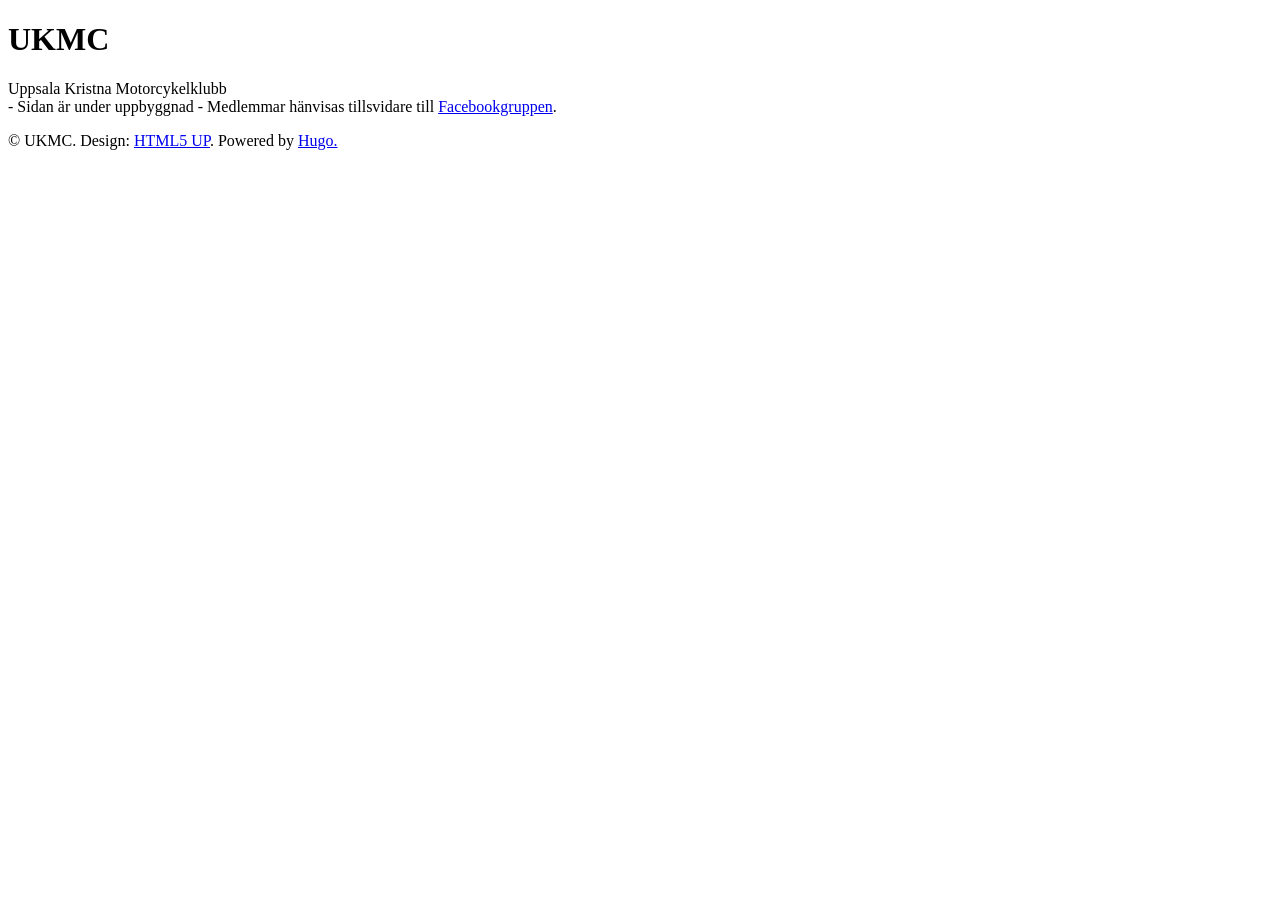
==== public/index.html @ 24ff22d8 "Publishing draft" ====
<!DOCTYPE HTML>

<html>
	<head>
	<meta name="generator" content="Hugo 0.19" />
		<title>UKMC</title>
		<meta charset="utf-8" />
		<meta name="viewport" content="width=device-width, initial-scale=1, user-scalable=no" />
		<link rel="stylesheet" href="/css/main.css" />
		<link rel="stylesheet" href="/css/project.css" />
		
		<noscript><link rel="stylesheet" href="/css/noscript.css" /></noscript>
	</head>
	
			<script src="/js/jquery.min.js"></script>
	<body>

    
      <div id="wrapper">

        
          <header id="header">
            <div class="logo">
              
                        
              <span class="icon fa-diamond"></span>
            
            </div>
            <div class="content">
              <div class="inner">
                <h1>UKMC</h1>
                <p><!--[-->Uppsala Kristna Motorcykelklubb<!--]--><br />
                <!--[-->- Sidan är under uppbyggnad - Medlemmar hänvisas tillsvidare till <a href="https://www.facebook.com/groups/uppsalakristnamc">Facebookgruppen</a>.<!--]--></p>
              </div>
            </div>
            <nav>
              <ul>
                
              </ul>
            </nav>
          </header>

        
          <div id="main">
            
          </div>

        
          <div id="languages">
            
          </div>

				
					<footer id="footer">
						<p class="copyright">&copy; UKMC. Design: <a href="https://html5up.net">HTML5 UP</a>. Powered by <a href="https://www.gohugo.io/">Hugo.</a></p>
					</footer>

			</div>
		
			<div id="bg"></div>

		
			<script src="/js/skel.min.js"></script>
			<script src="/js/util.js"></script>
			<script src="/js/main.js"></script>
			

	</body>
</html>
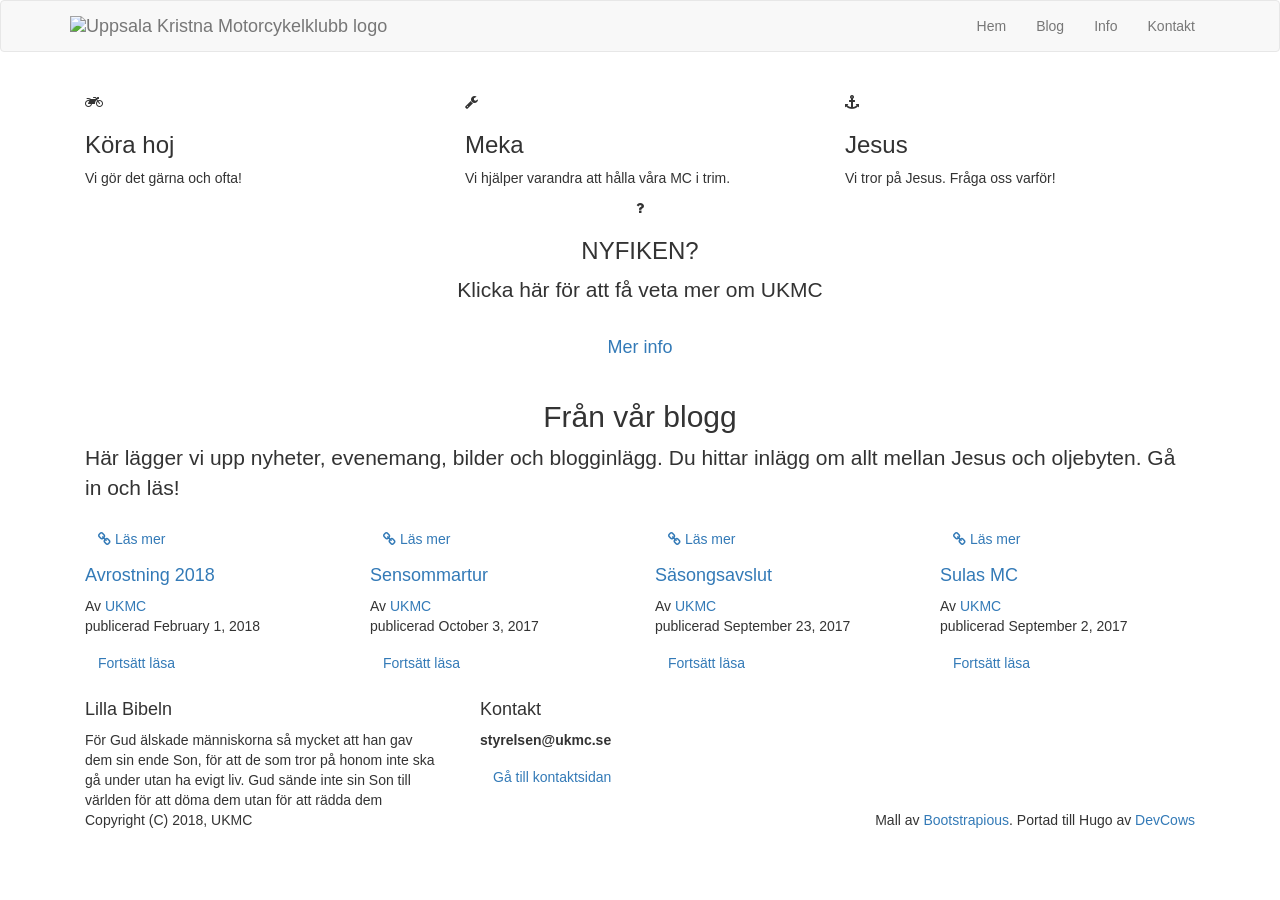
==== commit b300fc9d: "publish" ====
--- a/public/index.html
+++ b/public/index.html
@@ -1,70 +1,531 @@
-<!DOCTYPE HTML>
-
-<html>
-	<head>
-	<meta name="generator" content="Hugo 0.19" />
-		<title>UKMC</title>
-		<meta charset="utf-8" />
-		<meta name="viewport" content="width=device-width, initial-scale=1, user-scalable=no" />
-		<link rel="stylesheet" href="/css/main.css" />
-		<link rel="stylesheet" href="/css/project.css" />
-		
-		<noscript><link rel="stylesheet" href="/css/noscript.css" /></noscript>
-	</head>
-	
-			<script src="/js/jquery.min.js"></script>
-	<body>
-
+<!DOCTYPE html>
+<html lang="en-us">
+
+  <head>
+  <meta charset="utf-8">
+  <meta name="robots" content="all,follow">
+  <meta name="googlebot" content="index,follow,snippet,archive">
+  <meta name="viewport" content="width=device-width, initial-scale=1">
+  <title>Uppsala Kristna Motorcykelklubb</title>
+  <meta name="author" content="" />
+
+  
+  <meta name="keywords" content="">	
+  
+
+  
+
+  <meta name="generator" content="Hugo 0.19" />
+
+  <link href='//fonts.googleapis.com/css?family=Roboto:400,100,100italic,300,300italic,500,700,800' rel='stylesheet' type='text/css'>
+
+  
+  <link rel="stylesheet" href="//maxcdn.bootstrapcdn.com/font-awesome/4.7.0/css/font-awesome.min.css">
+  <link rel="stylesheet" href="//maxcdn.bootstrapcdn.com/bootstrap/3.3.7/css/bootstrap.min.css" integrity="sha384-BVYiiSIFeK1dGmJRAkycuHAHRg32OmUcww7on3RYdg4Va+PmSTsz/K68vbdEjh4u" crossorigin="anonymous">
+
+  
+  <link href="https://ukmc.secss/animate.css" rel="stylesheet">
+
+  
+  
+    <link href="https://ukmc.secss/style.pink.css" rel="stylesheet" id="theme-stylesheet">
+  
+
+
+  
+  <link href="https://ukmc.secss/style.default-dark.css" rel="stylesheet">
+
+  
+  
+    <!--[if lt IE 9]>
+        <script src="https://oss.maxcdn.com/html5shiv/3.7.2/html5shiv.min.js"></script>
+        <script src="https://oss.maxcdn.com/respond/1.4.2/respond.min.js"></script>
+    <![endif]-->
+  
+
+  
+  <link rel="shortcut icon" href="https://ukmc.seimg/favicon.ico" type="image/x-icon" />
+  <link rel="apple-touch-icon" href="https://ukmc.seimg/apple-touch-icon.png" />
+  
+
+  <link href="https://ukmc.secss/owl.carousel.css" rel="stylesheet">
+  <link href="https://ukmc.secss/owl.theme.css" rel="stylesheet">
+
+  <link rel="alternate" href="https://ukmc.se/index.xml" type="application/rss+xml" title="Uppsala Kristna Motorcykelklubb">
+
+  
+  <meta property="og:title" content="Uppsala Kristna Motorcykelklubb" />
+  <meta property="og:type" content="website" />
+  <meta property="og:url" content="//" />
+  <meta property="og:image" content="img/logo.png" />
+
+</head>
+
+
+  <body>
+
+    <div id="all">
+
+        <header>
+
+          
+
+
+          <div class="navbar-affixed-top" data-spy="affix" data-offset-top="200">
+
+    <div class="navbar navbar-default yamm" role="navigation" id="navbar">
+
+        <div class="container">
+            <div class="navbar-header">
+                <a class="navbar-brand home" href="https://ukmc.se">
+                    <img src="https://ukmc.seimg/logo.png" alt="Uppsala Kristna Motorcykelklubb logo" class="hidden-xs hidden-sm">
+                    <img src="https://ukmc.seimg/logo-small.png" alt="Uppsala Kristna Motorcykelklubb logo" class="visible-xs visible-sm">
+                    <span class="sr-only">Uppsala Kristna Motorcykelklubb - Gå till startsidan</span>
+                </a>
+                <div class="navbar-buttons">
+                    <button type="button" class="navbar-toggle btn-template-main" data-toggle="collapse" data-target="#navigation">
+                      <span class="sr-only">Toggla navigation</span>
+                        <i class="fa fa-align-justify"></i>
+                    </button>
+                </div>
+            </div>
+            
+
+            <div class="navbar-collapse collapse" id="navigation">
+                <ul class="nav navbar-nav navbar-right">
+                  
+                  <li class="dropdown">
+                    
+                    <a href="/">Hem</a>
+                    
+                  </li>
+                  
+                  <li class="dropdown">
+                    
+                    <a href="/blog/">Blog</a>
+                    
+                  </li>
+                  
+                  <li class="dropdown">
+                    
+                    <a href="/info/">Info</a>
+                    
+                  </li>
+                  
+                  <li class="dropdown">
+                    
+                    <a href="/contact/">Kontakt</a>
+                    
+                  </li>
+                  
+                </ul>
+            </div>
+            
+
+            <div class="collapse clearfix" id="search">
+
+                <form class="navbar-form" role="search">
+                    <div class="input-group">
+                        <input type="text" class="form-control" placeholder="Search">
+                        <span class="input-group-btn">
+
+                    <button type="submit" class="btn btn-template-main"><i class="fa fa-search"></i></button>
+
+                </span>
+                    </div>
+                </form>
+
+            </div>
+            
+
+        </div>
+    </div>
     
-      <div id="wrapper">
-
-        
-          <header id="header">
-            <div class="logo">
+
+</div>
+
+
+
+
+        </header>
+
+        
+
+
+<section>
+    <div class="home-carousel">
+        <div class="dark-mask"></div>
+        <div class="container">
+            <div class="homepage owl-carousel">
+                
+                <div class="item">
+                    <div class="row">
+                        <div class="col-sm-5 right">
+                            <h1></h1>
+                            
+                        </div>
+                        <div class="col-sm-7">
+                            <img class="img-responsive" src="" alt="">
+                        </div>
+                    </div>
+                </div>
+                
+            </div>
+            
+        </div>
+    </div>
+</section>
+
+
+
+
+
+        
+
+
+<section class="bar background-white">
+    <div class="container">
+        
+		
+		<div class="col-md-12">
+            <div class="row">
+		
+				<div class="col-md-4">
+                    <div class="box-simple">
+                        <div class="icon">
+                            <i class="fa fa-motorcycle"></i>
+                        </div>
+                        <h3>Köra hoj</h3>
+                        <p>Vi gör det gärna och ofta!</p>
+                    </div>
+                </div>
+		
+        
+		
+				<div class="col-md-4">
+                    <div class="box-simple">
+                        <div class="icon">
+                            <i class="fa fa-wrench"></i>
+                        </div>
+                        <h3>Meka</h3>
+                        <p>Vi hjälper varandra att hålla våra MC i trim.</p>
+                    </div>
+                </div>
+		
+        
+		
+				<div class="col-md-4">
+                    <div class="box-simple">
+                        <div class="icon">
+                            <i class="fa fa-anchor"></i>
+                        </div>
+                        <h3>Jesus</h3>
+                        <p>Vi tror på Jesus. Fråga oss varför!</p>
+                    </div>
+                </div>
+		
+			</div>
+		</div>
+		
+        
+    </div>
+</section>
+
+
+
+
+
+        
+
+
+
+
+        
+
+<section class="bar background-image-fixed-2 no-mb color-white text-center">
+    <div class="dark-mask"></div>
+    <div class="container">
+        <div class="row">
+            <div class="col-md-12">
+                <div class="icon icon-lg"><i class="fa fa-question"></i>
+                </div>
+                <h3 class="text-uppercase">Nyfiken?</h3>
+                <p class="lead">Klicka här för att få veta mer om UKMC</p>
+                <p class="text-center">
+                    <a href="/info" class="btn btn-template-transparent-black btn-lg">Mer info</a>
+                </p>
+            </div>
+
+        </div>
+    </div>
+</section>
+
+
+
+
+        
+
+<section class="bar background-white no-mb">
+    <div class="container">
+
+        <div class="col-md-12">
+            <div class="heading text-center">
+                <h2>Från vår blogg</h2>
+            </div>
+
+            <p class="lead">
+              Här lägger vi upp nyheter, evenemang, bilder och blogginlägg. Du hittar inlägg om allt mellan Jesus och oljebyten. Gå in och läs!
+            </p>
+
+            
+
+            <div class="row">
+
+                
+                
+                <div class="col-md-3 col-sm-6">
+                    <div class="box-image-text blog">
+                        <div class="top">
+                            <div class="image" style="overflow:hidden">
+                                
+                                <img src="https://ukmc.seimg/blog/banner-6.jpg" class="img-responsive" alt="" >
+                                
+                            </div>
+                            <div class="bg"></div>
+                            <div class="text">
+                                <p class="buttons">
+                                    <a href="https://ukmc.se/blog/2018/02/01/avrostning2018/" class="btn btn-template-transparent-primary"><i class="fa fa-link"></i> Läs mer</a>
+                                </p>
+                            </div>
+                        </div>
+
+                        <div class="content">
+                            <h4><a href="https://ukmc.se/blog/2018/02/01/avrostning2018/">Avrostning 2018</a></h4>
+                            <p class="author-category">
+                            
+                            Av <a href="#">UKMC</a>
+                             </br>
+                            publicerad February 1, 2018
+                            </p>
+                            
+                            <p class="read-more">
+                              <a href="https://ukmc.se/blog/2018/02/01/avrostning2018/" class="btn btn-template-main">Fortsätt läsa</a>
+                            </p>
+                        </div>
+                    </div>
+                    
+
+                </div>
+                
+                <div class="col-md-3 col-sm-6">
+                    <div class="box-image-text blog">
+                        <div class="top">
+                            <div class="image" style="overflow:hidden">
+                                
+                                <img src="https://ukmc.seimg/blog/banner-8.jpg" class="img-responsive" alt="" >
+                                
+                            </div>
+                            <div class="bg"></div>
+                            <div class="text">
+                                <p class="buttons">
+                                    <a href="https://ukmc.se/blog/2017/10/03/nyhet3/" class="btn btn-template-transparent-primary"><i class="fa fa-link"></i> Läs mer</a>
+                                </p>
+                            </div>
+                        </div>
+
+                        <div class="content">
+                            <h4><a href="https://ukmc.se/blog/2017/10/03/nyhet3/">Sensommartur</a></h4>
+                            <p class="author-category">
+                            
+                            Av <a href="#">UKMC</a>
+                             </br>
+                            publicerad October 3, 2017
+                            </p>
+                            
+                            <p class="read-more">
+                              <a href="https://ukmc.se/blog/2017/10/03/nyhet3/" class="btn btn-template-main">Fortsätt läsa</a>
+                            </p>
+                        </div>
+                    </div>
+                    
+
+                </div>
+                
+                <div class="col-md-3 col-sm-6">
+                    <div class="box-image-text blog">
+                        <div class="top">
+                            <div class="image" style="overflow:hidden">
+                                
+                                <img src="https://ukmc.seimg/blog/IMG_5977-1.JPG" class="img-responsive" alt="" >
+                                
+                            </div>
+                            <div class="bg"></div>
+                            <div class="text">
+                                <p class="buttons">
+                                    <a href="https://ukmc.se/blog/2017/09/23/nyhet4/" class="btn btn-template-transparent-primary"><i class="fa fa-link"></i> Läs mer</a>
+                                </p>
+                            </div>
+                        </div>
+
+                        <div class="content">
+                            <h4><a href="https://ukmc.se/blog/2017/09/23/nyhet4/">Säsongsavslut</a></h4>
+                            <p class="author-category">
+                            
+                            Av <a href="#">UKMC</a>
+                             </br>
+                            publicerad September 23, 2017
+                            </p>
+                            
+                            <p class="read-more">
+                              <a href="https://ukmc.se/blog/2017/09/23/nyhet4/" class="btn btn-template-main">Fortsätt läsa</a>
+                            </p>
+                        </div>
+                    </div>
+                    
+
+                </div>
+                
+                <div class="col-md-3 col-sm-6">
+                    <div class="box-image-text blog">
+                        <div class="top">
+                            <div class="image" style="overflow:hidden">
+                                
+                                <img src="https://ukmc.seimg/blog/banner-4.jpg" class="img-responsive" alt="" >
+                                
+                            </div>
+                            <div class="bg"></div>
+                            <div class="text">
+                                <p class="buttons">
+                                    <a href="https://ukmc.se/blog/2017/09/02/blogpost1/" class="btn btn-template-transparent-primary"><i class="fa fa-link"></i> Läs mer</a>
+                                </p>
+                            </div>
+                        </div>
+
+                        <div class="content">
+                            <h4><a href="https://ukmc.se/blog/2017/09/02/blogpost1/">Sulas MC</a></h4>
+                            <p class="author-category">
+                            
+                            Av <a href="#">UKMC</a>
+                             </br>
+                            publicerad September 2, 2017
+                            </p>
+                            
+                            <p class="read-more">
+                              <a href="https://ukmc.se/blog/2017/09/02/blogpost1/" class="btn btn-template-main">Fortsätt läsa</a>
+                            </p>
+                        </div>
+                    </div>
+                    
+
+                </div>
+                
+
+            </div>
+            
+
+            
+
+        </div>
+    </div>
+    
+</section>
+
+
+
+
+
+
+
+        <footer id="footer">
+    <div class="container">
+
+        
+        <div class="col-md-4 col-sm-6">
+            <h4>Lilla Bibeln</h4>
+
+            För Gud älskade människorna så mycket att han gav dem sin ende Son, för att de som tror på honom inte ska gå under utan ha evigt liv. Gud sände inte sin Son till världen för att döma dem utan för att rädda dem
+
+            <hr class="hidden-md hidden-lg hidden-sm">
+
+        </div>
+        
+        
+
+        <div class="col-md-4 col-sm-6">
+
+           
+
+        
+        <div class="col-md-4 col-sm-6">
+
+          <h4>Kontakt</h4>
+
+            <strong>styrelsen@ukmc.se</strong>
+        <br>
+        <strong></strong>
+      </p>
+      
+
+
+            <a href="/contact" class="btn btn-small btn-template-main">Gå till kontaktsidan</a>
+
+            <hr class="hidden-md hidden-lg hidden-sm">
+
+        </div>
+        
+        
+
+    </div>
+    
+</footer>
+
+
+
+
+
+
+
+<div id="copyright">
+    <div class="container">
+        <div class="col-md-12">
+            
+            <p class="pull-left">Copyright (C) 2018, UKMC</p>
+            
+            <p class="pull-right">
+              Mall av <a href="http://bootstrapious.com/free-templates">Bootstrapious</a>.
               
-                        
-              <span class="icon fa-diamond"></span>
-            
-            </div>
-            <div class="content">
-              <div class="inner">
-                <h1>UKMC</h1>
-                <p><!--[-->Uppsala Kristna Motorcykelklubb<!--]--><br />
-                <!--[-->- Sidan är under uppbyggnad - Medlemmar hänvisas tillsvidare till <a href="https://www.facebook.com/groups/uppsalakristnamc">Facebookgruppen</a>.<!--]--></p>
-              </div>
-            </div>
-            <nav>
-              <ul>
-                
-              </ul>
-            </nav>
-          </header>
-
-        
-          <div id="main">
-            
-          </div>
-
-        
-          <div id="languages">
-            
-          </div>
-
-				
-					<footer id="footer">
-						<p class="copyright">&copy; UKMC. Design: <a href="https://html5up.net">HTML5 UP</a>. Powered by <a href="https://www.gohugo.io/">Hugo.</a></p>
-					</footer>
-
-			</div>
-		
-			<div id="bg"></div>
-
-		
-			<script src="/js/skel.min.js"></script>
-			<script src="/js/util.js"></script>
-			<script src="/js/main.js"></script>
-			
-
-	</body>
+
+              Portad till Hugo av <a href="https://github.com/devcows/hugo-universal-theme">DevCows</a>
+            </p>
+        </div>
+    </div>
+</div>
+
+
+
+
+
+    </div>
+    
+
+    
+<script src="//code.jquery.com/jquery-3.1.1.min.js" integrity="sha256-hVVnYaiADRTO2PzUGmuLJr8BLUSjGIZsDYGmIJLv2b8=" crossorigin="anonymous"></script>
+<script src="//maxcdn.bootstrapcdn.com/bootstrap/3.3.7/js/bootstrap.min.js" integrity="sha384-Tc5IQib027qvyjSMfHjOMaLkfuWVxZxUPnCJA7l2mCWNIpG9mGCD8wGNIcPD7Txa" crossorigin="anonymous"></script>
+
+<script src="//cdnjs.cloudflare.com/ajax/libs/jquery-cookie/1.4.1/jquery.cookie.min.js"></script>
+<script src="//cdnjs.cloudflare.com/ajax/libs/waypoints/4.0.1/jquery.waypoints.min.js"></script>
+<script src="//cdnjs.cloudflare.com/ajax/libs/Counter-Up/1.0/jquery.counterup.min.js"></script>
+<script src="//cdnjs.cloudflare.com/ajax/libs/jquery-parallax/1.1.3/jquery-parallax.js"></script>
+
+<script src="//maps.googleapis.com/maps/api/js?v=3.exp"></script>
+
+<script src="https://ukmc.sejs/hpneo.gmaps.js"></script>
+<script src="https://ukmc.sejs/gmaps.init.js"></script>
+<script src="https://ukmc.sejs/front.js"></script>
+
+
+<script src="https://ukmc.sejs/owl.carousel.min.js"></script>
+
+
+  </body>
 </html>
-
